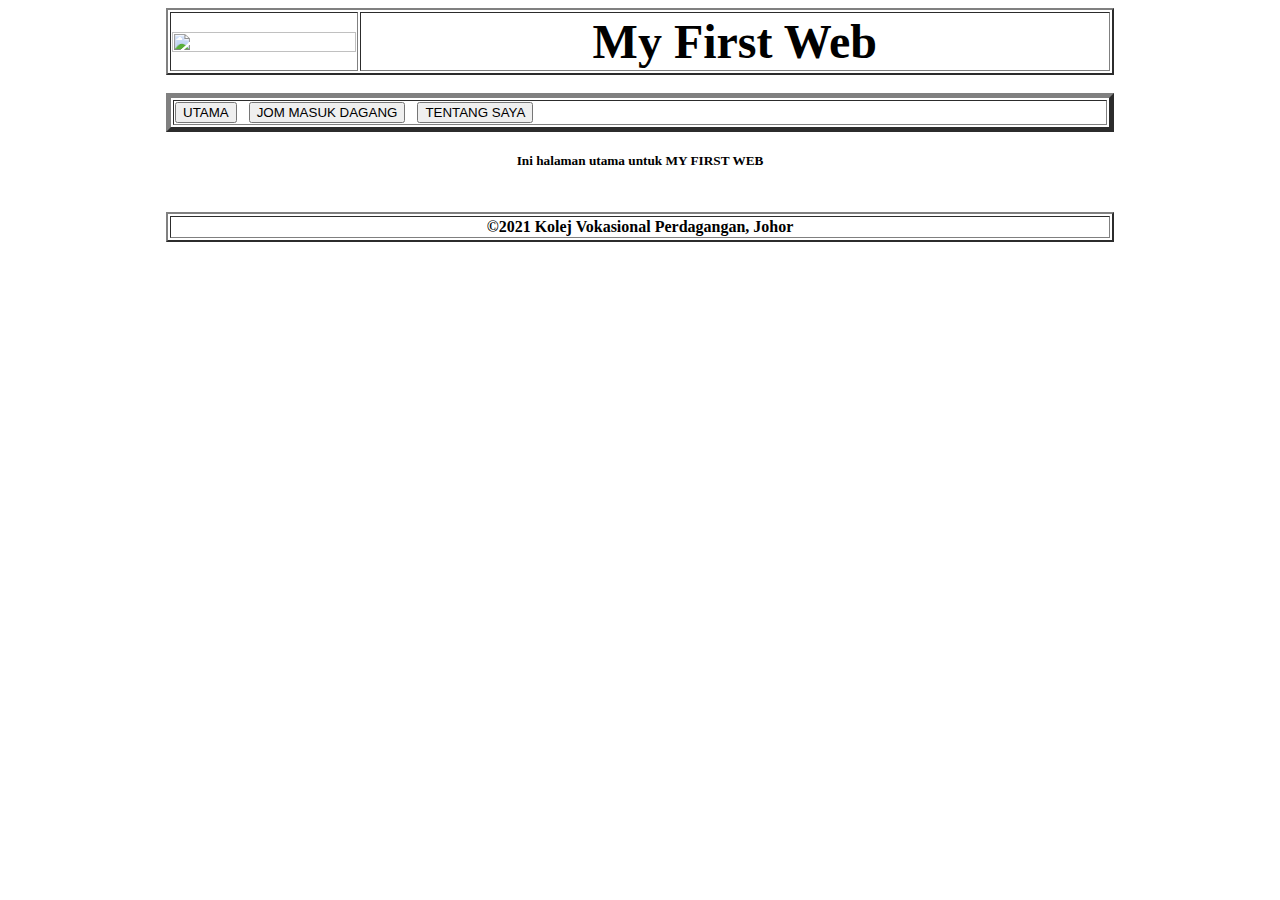
==== index.html @ 9a9e66c6 "Update index.html" ====
<html>
  <head>
    <title>MY FIRST WEB</title>
  </head>
  
  <body>
    <center>
      
      <table width="75%" border="2">
        <tr>
          <th width="20%"><img src="images/kvpjb.png.png" width="100%" ></th>
          <th><font size="50">My First Web</font></th>
        </tr>
      </table>
      
      <br>
      
      <table width="75%" border="5">
        <tr>
          <td>
            <a href="index.html"><button>UTAMA</button></a>
            &nbsp;
            <a href="jommasukdagang.html"><button>JOM MASUK DAGANG</button></a>
             &nbsp;
            <a href="tentangsaya.html"><button>TENTANG SAYA</button></a>
          </td>
        </tr>
      </table>
      
      <br>
      
      <table width="75%">
        <tr>
          <td align="center">
            <h5>Ini halaman utama untuk MY FIRST WEB</h5>
          </td>
        </tr>
      </table>
      
      <br>
        
       <table width="75%" border="2">
        <tr>
          <th>&#169;2021 Kolej Vokasional Perdagangan, Johor</th>
        </tr>
      </table>
      
      
    </center>
  </body>
  
</html>
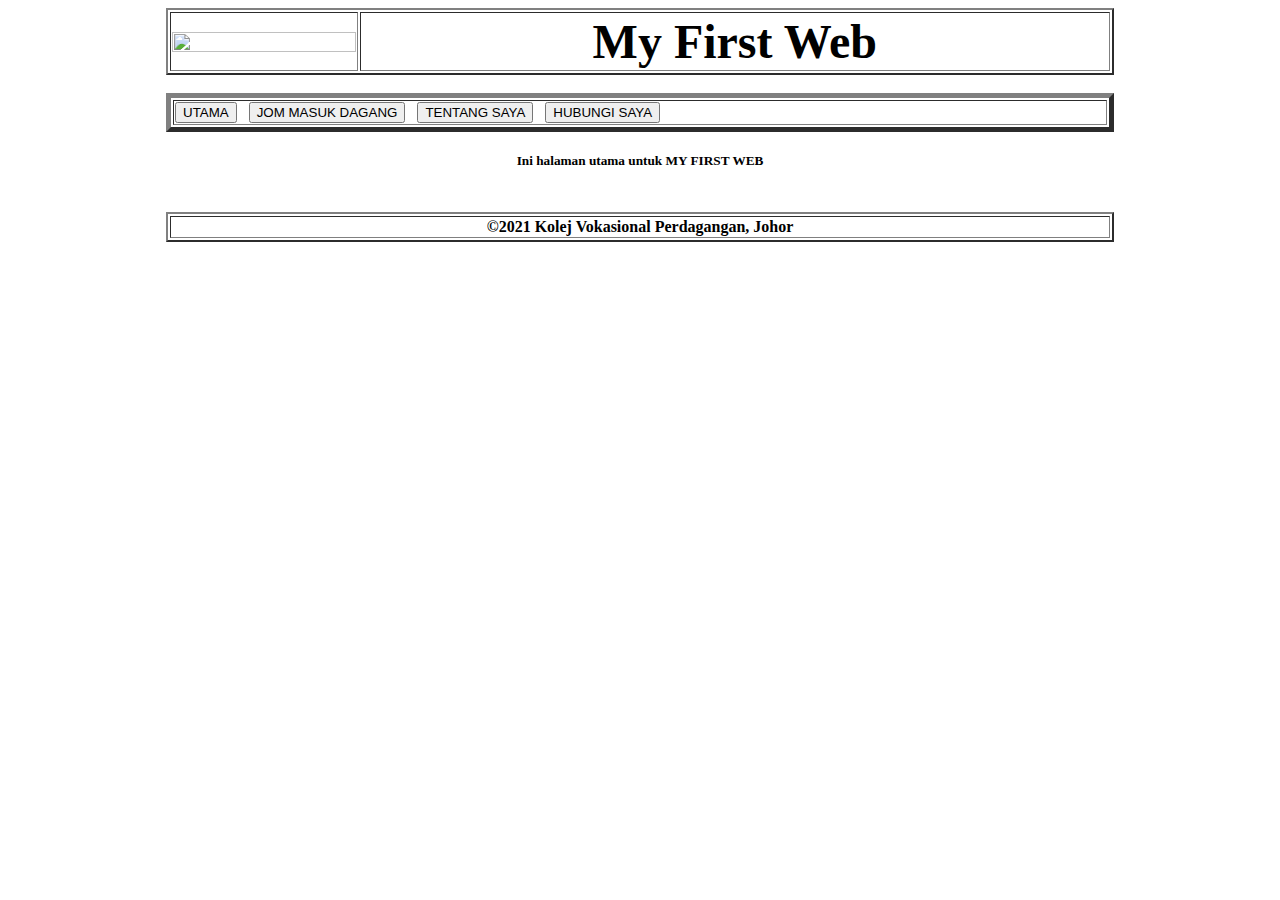
==== commit a7173af4: "Update index.html" ====
--- a/index.html
+++ b/index.html
@@ -23,6 +23,8 @@
             <a href="jommasukdagang.html"><button>JOM MASUK DAGANG</button></a>
              &nbsp;
             <a href="tentangsaya.html"><button>TENTANG SAYA</button></a>
+            &nbsp;
+            <a href="hubungisaya.html"><button>HUBUNGI SAYA</button></a>
           </td>
         </tr>
       </table>
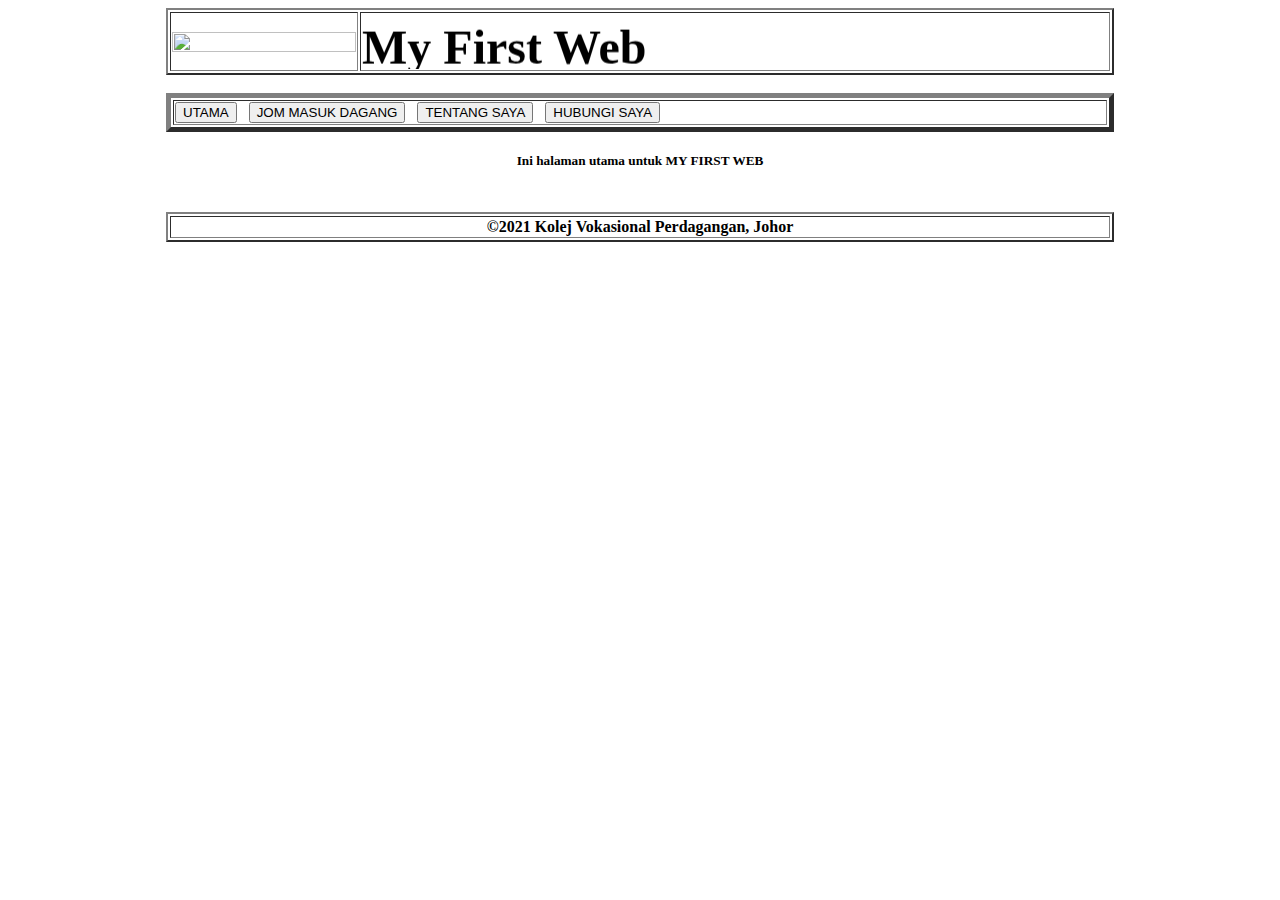
==== commit e75c6e31: "Update index.html" ====
--- a/index.html
+++ b/index.html
@@ -9,7 +9,7 @@
       <table width="75%" border="2">
         <tr>
           <th width="20%"><img src="images/kvpjb.png.png" width="100%" ></th>
-          <th><font size="50">My First Web</font></th>
+          <th><marquee direction="up"><font size="50">My First Web</font></marquee></th>
         </tr>
       </table>
       
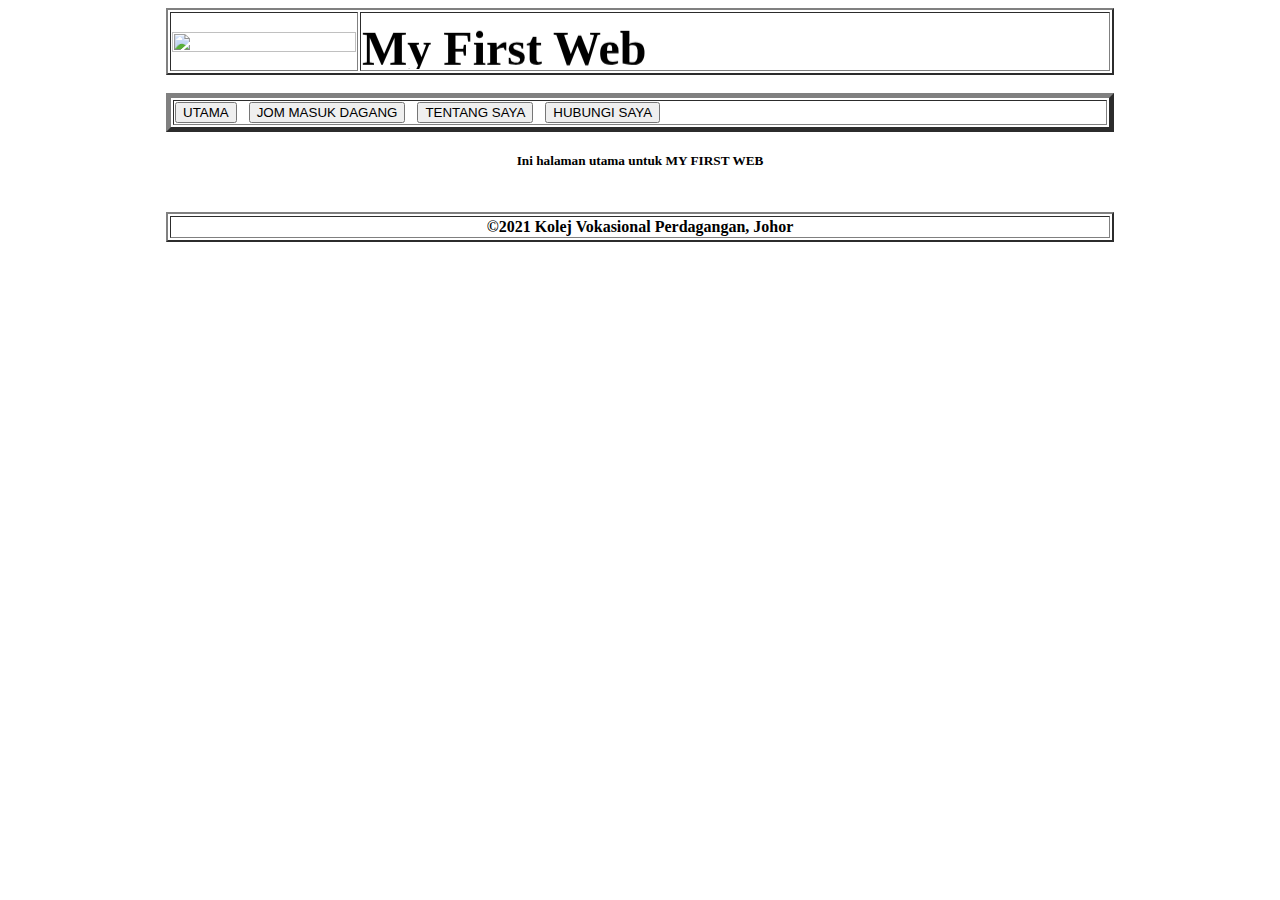
==== commit 8ee68a03: "Update index.html" ====
--- a/index.html
+++ b/index.html
@@ -1,6 +1,7 @@
 <html>
   <head>
     <title>MY FIRST WEB</title>
+    <link re1 ="stylesheet" href=style.css"
   </head>
   
   <body>
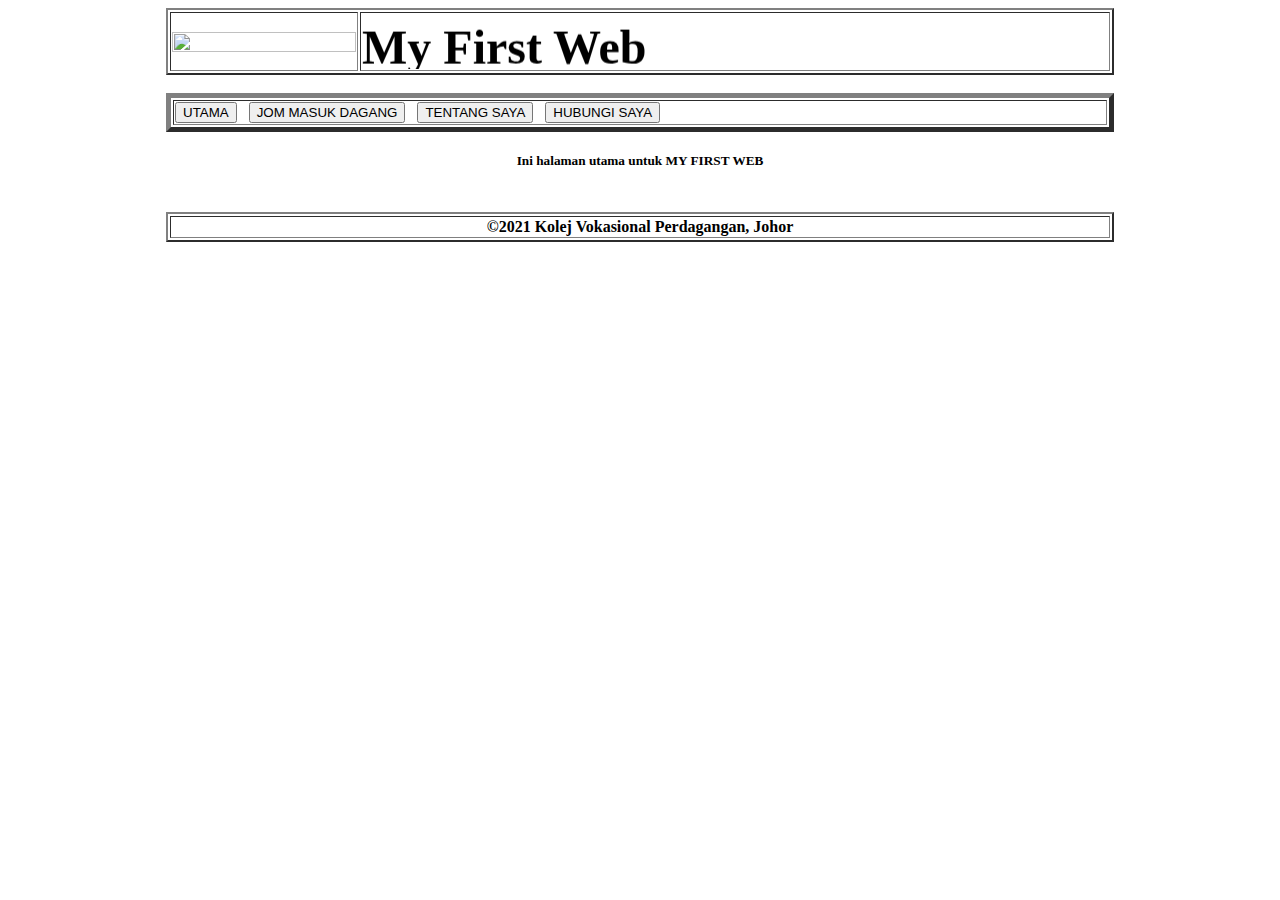
==== commit 14560b8a: "Update index.html" ====
--- a/index.html
+++ b/index.html
@@ -1,7 +1,7 @@
 <html>
   <head>
     <title>MY FIRST WEB</title>
-    <link re1 ="stylesheet" href=style.css"
+    <link re1 ="stylesheet" href=style.css">
   </head>
   
   <body>
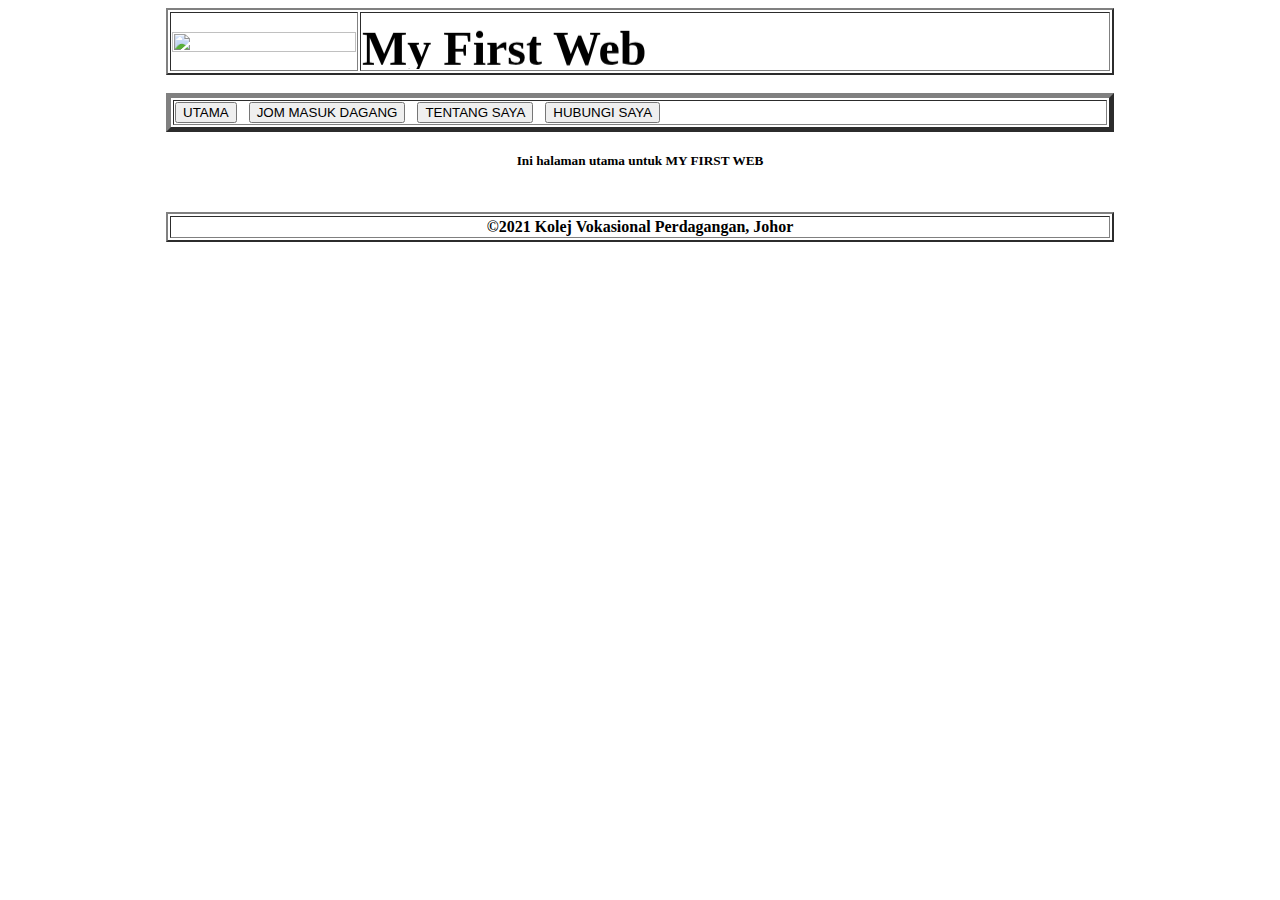
==== commit 11e3b146: "Update index.html" ====
--- a/index.html
+++ b/index.html
@@ -1,7 +1,6 @@
 <html>
   <head>
     <title>MY FIRST WEB</title>
-    <link re1 ="stylesheet" href=style.css">
   </head>
   
   <body>
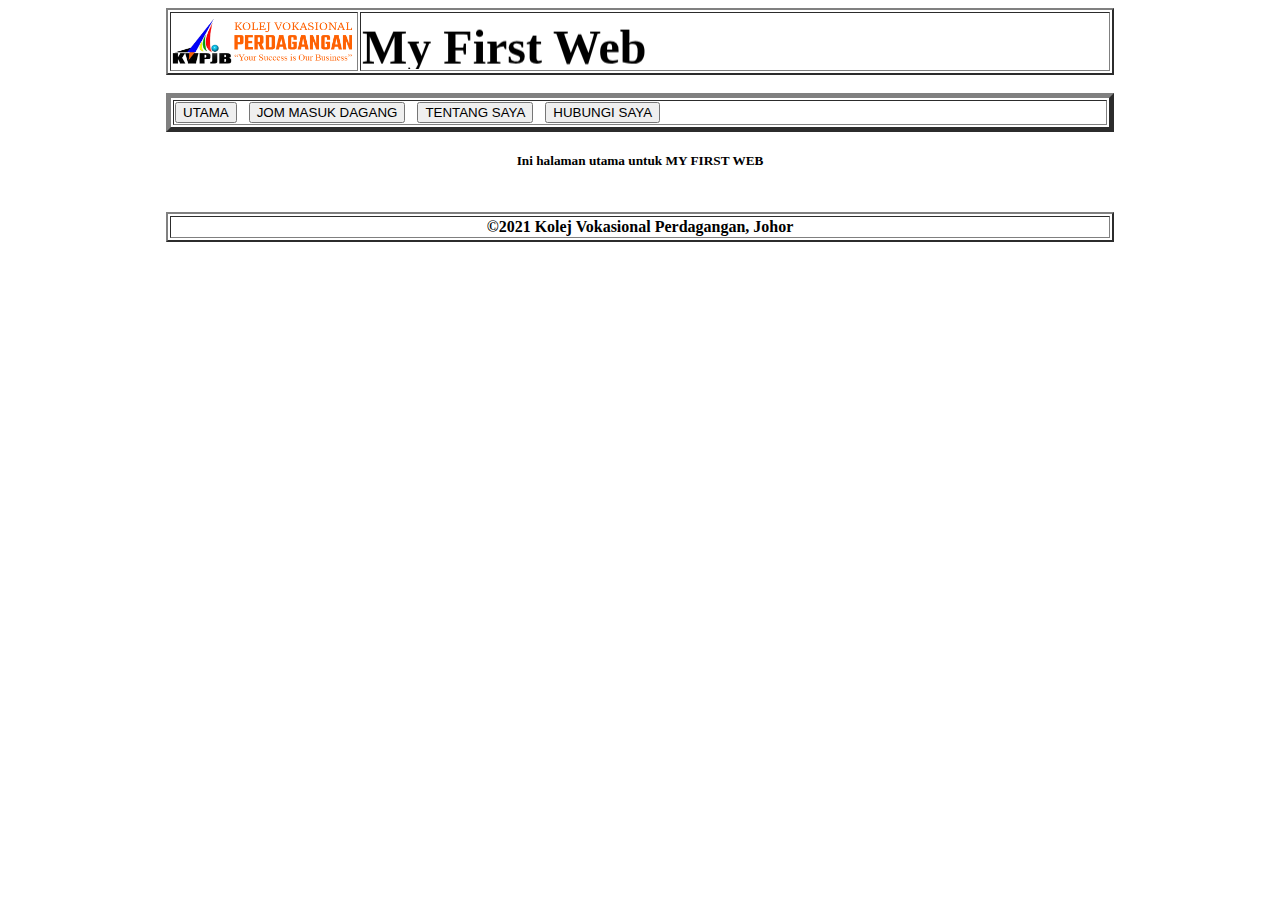
==== commit 2e8ff73d: "Update index.html" ====
--- a/index.html
+++ b/index.html
@@ -8,7 +8,7 @@
       
       <table width="75%" border="2">
         <tr>
-          <th width="20%"><img src="images/kvpjb.png.png" width="100%" ></th>
+         <th width="20%"><img src="images/kvpjb.png" width="100%" ></th>
           <th><marquee direction="up"><font size="50">My First Web</font></marquee></th>
         </tr>
       </table>
